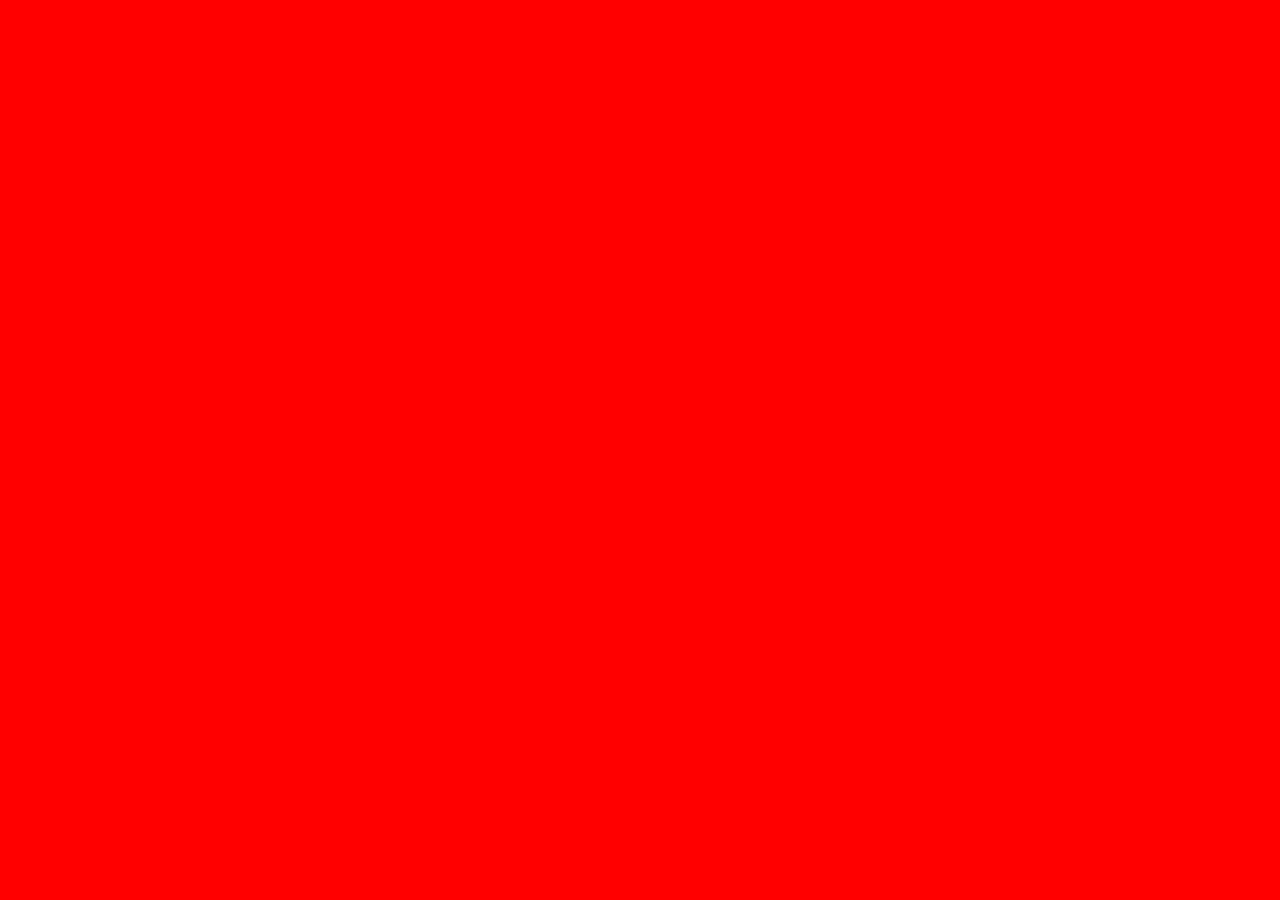
==== index.html @ bb5a7be9 "initial commit plus test script and css links" ====
<!DOCTYPE html>
<html lang="en">

<head>
    <meta charset="UTF-8">
    <meta name="viewport" content="width=device-width, initial-scale=1.0">

    <!-- font awesome and google fonts -->
    
    <link rel="stylesheet" href="assets/css/style.css">
    <title>F1 Quiz Game</title>
</head>
<body>
    
    <script src="assets/script/script.js"></script>
</body>
---- assets/css/style.css ----
body {
    background-color: red;
}
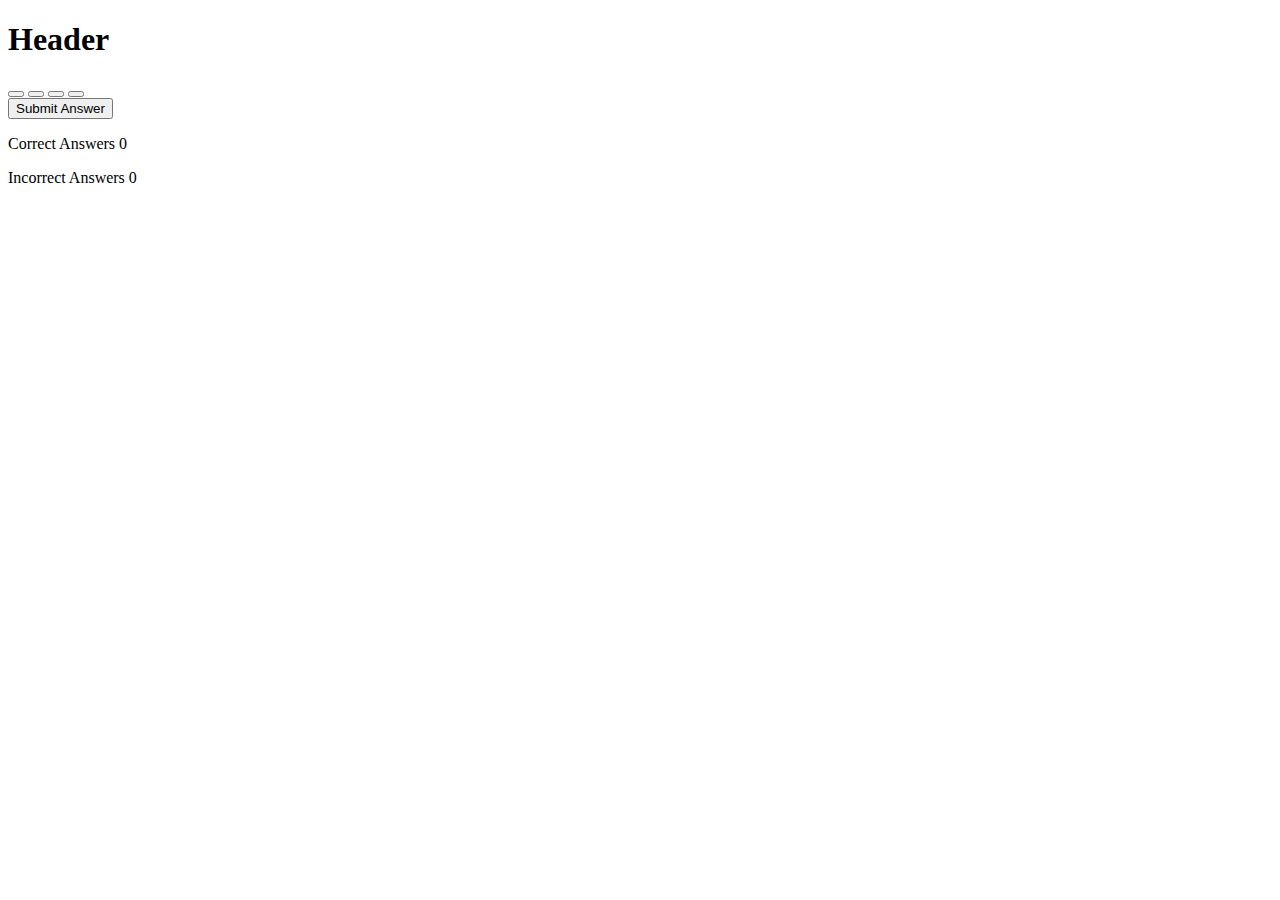
==== commit 5a850221: "add section layouts and give class names" ====
--- a/index.html
+++ b/index.html
@@ -11,6 +11,29 @@
     <title>F1 Quiz Game</title>
 </head>
 <body>
+    <h1>Header</h1>
+
+    <!--Area that displays the question-->
+    <div class="question-area">
+
+    </div>
+
+    <!--buttons for the answer selection-->
+    <div class="game-area">
+        <button class="btn btn-1"></button>
+        <button class="btn btn-2"></button>
+        <button class="btn btn-3"></button>
+        <button class="btn btn-4"></button>
+        
+    </div>
+
+    <!-- Submit Button-->
+        <button class="btn btn-submit" data-type="submit">Submit Answer</button>
     
+    <!--Score tracker, code inspiration from Love Maths project-->
+        <div class="score-area">
+            <p class="scores">Correct Answers <span id="score">0</span></p>
+            <p class="scores">Incorrect Answers <span id="incorrect">0</span></p>
+        </div>
     <script src="assets/script/script.js"></script>
 </body>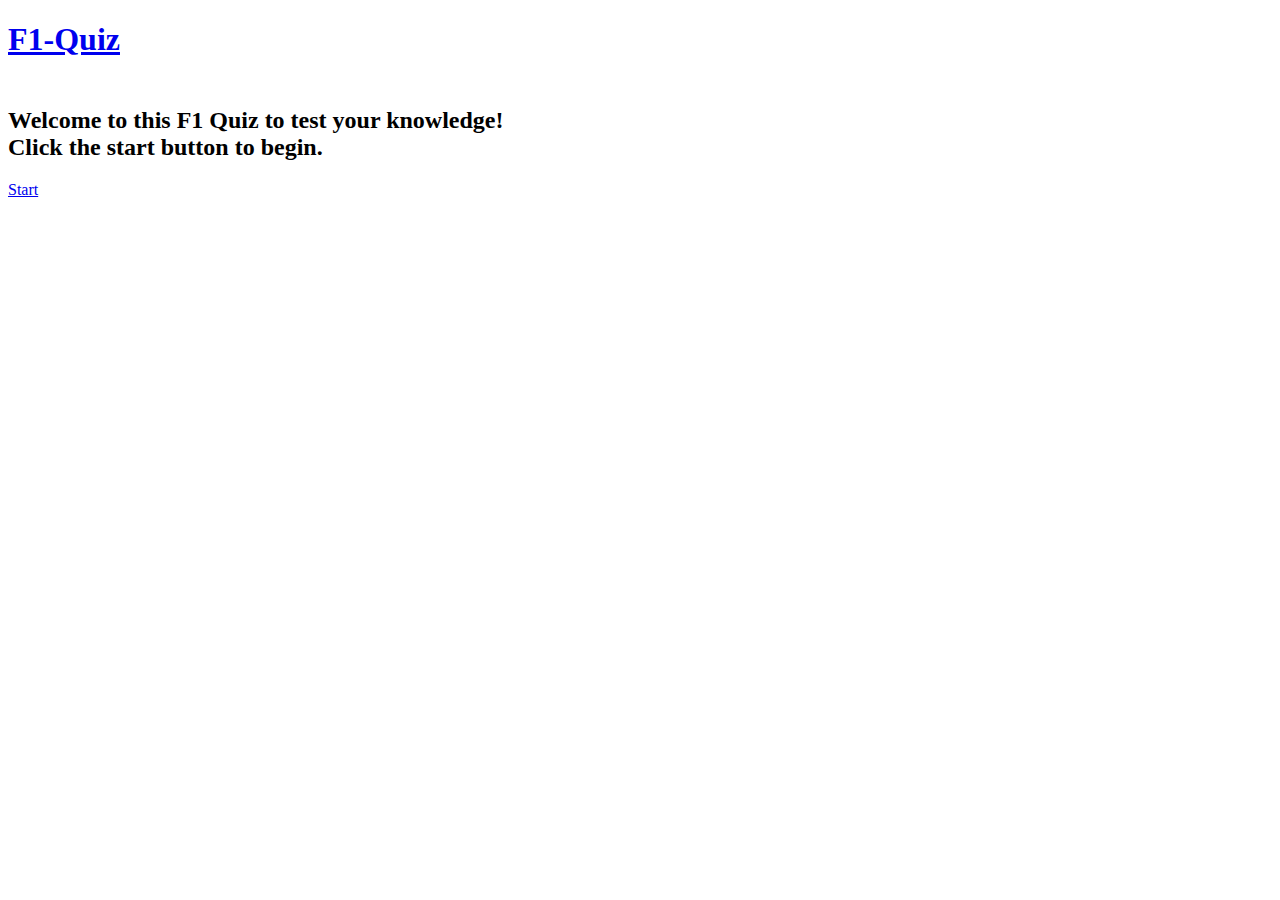
==== commit 0b420a0e: "separate index.html and quiz.html" ====
--- a/index.html
+++ b/index.html
@@ -11,29 +11,19 @@
     <title>F1 Quiz Game</title>
 </head>
 <body>
-    <h1>Header</h1>
+    <h1><a href="index.html">F1-Quiz</a></h1>
 
-    <!--Area that displays the question-->
-    <div class="question-area">
-
-    </div>
-
-    <!--buttons for the answer selection-->
-    <div class="game-area">
-        <button class="btn btn-1"></button>
-        <button class="btn btn-2"></button>
-        <button class="btn btn-3"></button>
-        <button class="btn btn-4"></button>
-        
-    </div>
-
-    <!-- Submit Button-->
-        <button class="btn btn-submit" data-type="submit">Submit Answer</button>
+    <!--Load up page content-->
+    <section> 
+        <div id="index-box">
+            <div id="question-box">
+                <h2 id="question-h2"><br>Welcome to this F1 Quiz to test your knowledge!<br>Click the start button to begin.</h2>
+            </div>
+            <div id="answer-box">
+                <a href="quiz.html" id="start-button">Start</a>
+            </div>
+        </div>
+    </section>
     
-    <!--Score tracker, code inspiration from Love Maths project-->
-        <div class="score-area">
-            <p class="scores">Correct Answers <span id="score">0</span></p>
-            <p class="scores">Incorrect Answers <span id="incorrect">0</span></p>
-        </div>
     <script src="assets/script/script.js"></script>
 </body>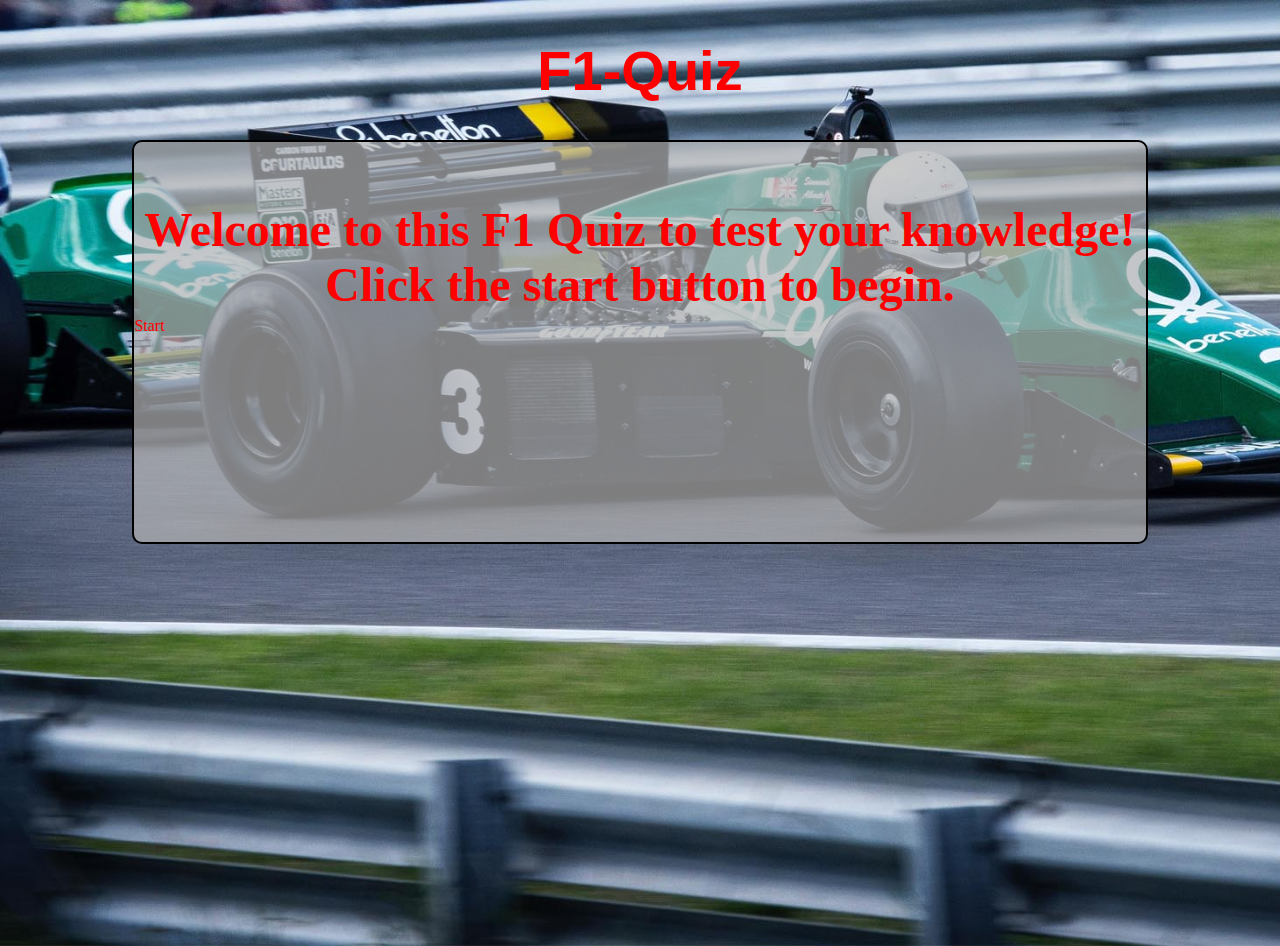
==== commit 71b28416: "add style to index box and the text inside it" ====
--- a/index.html
+++ b/index.html
@@ -4,9 +4,7 @@
 <head>
     <meta charset="UTF-8">
     <meta name="viewport" content="width=device-width, initial-scale=1.0">
-
-    <!-- font awesome and google fonts -->
-    
+    <meta name="keywords" content="formula 1, f1, quiz, game, trivia">
     <link rel="stylesheet" href="assets/css/style.css">
     <title>F1 Quiz Game</title>
 </head>
@@ -20,7 +18,7 @@
                 <h2 id="question-h2"><br>Welcome to this F1 Quiz to test your knowledge!<br>Click the start button to begin.</h2>
             </div>
             <div id="answer-box">
-                <a href="quiz.html" id="start-button">Start</a>
+                <a href ="quiz.html" id="start-button">Start</a>
             </div>
         </div>
     </section>
--- a/assets/css/style.css
+++ b/assets/css/style.css
@@ -0,0 +1,41 @@
+@import url('https://fonts.googleapis.com/css2?family=Lato:wght@300&family=Lora:ital@1&family=Oswald:wght@300&display=swap');
+
+body {
+    background-color: red;
+    background-image: url(../images/f1-image.jpg);
+    color: red;
+    background-size: cover;
+    height: 100vh;
+    padding: 0%;
+}
+
+h1 {
+    font-family: KYanone Kaffeesatz, sans-serif;
+    text-align: center;
+    font-size: 350%;
+    font-weight: 900;
+    
+}
+
+a {
+    text-decoration: none;
+    color: red;
+}
+
+/* Style for quiz box below header*/
+
+#index-box {
+    background-color: rgb(180, 180, 180, 0.7);
+    width: 80%;
+    height: 400px;
+    margin: auto;
+    border: solid black 2px;
+    border-radius: 10px;
+    
+}
+
+h2 {
+    text-align: center;
+    font-size: 300%;
+    margin: 5px;
+}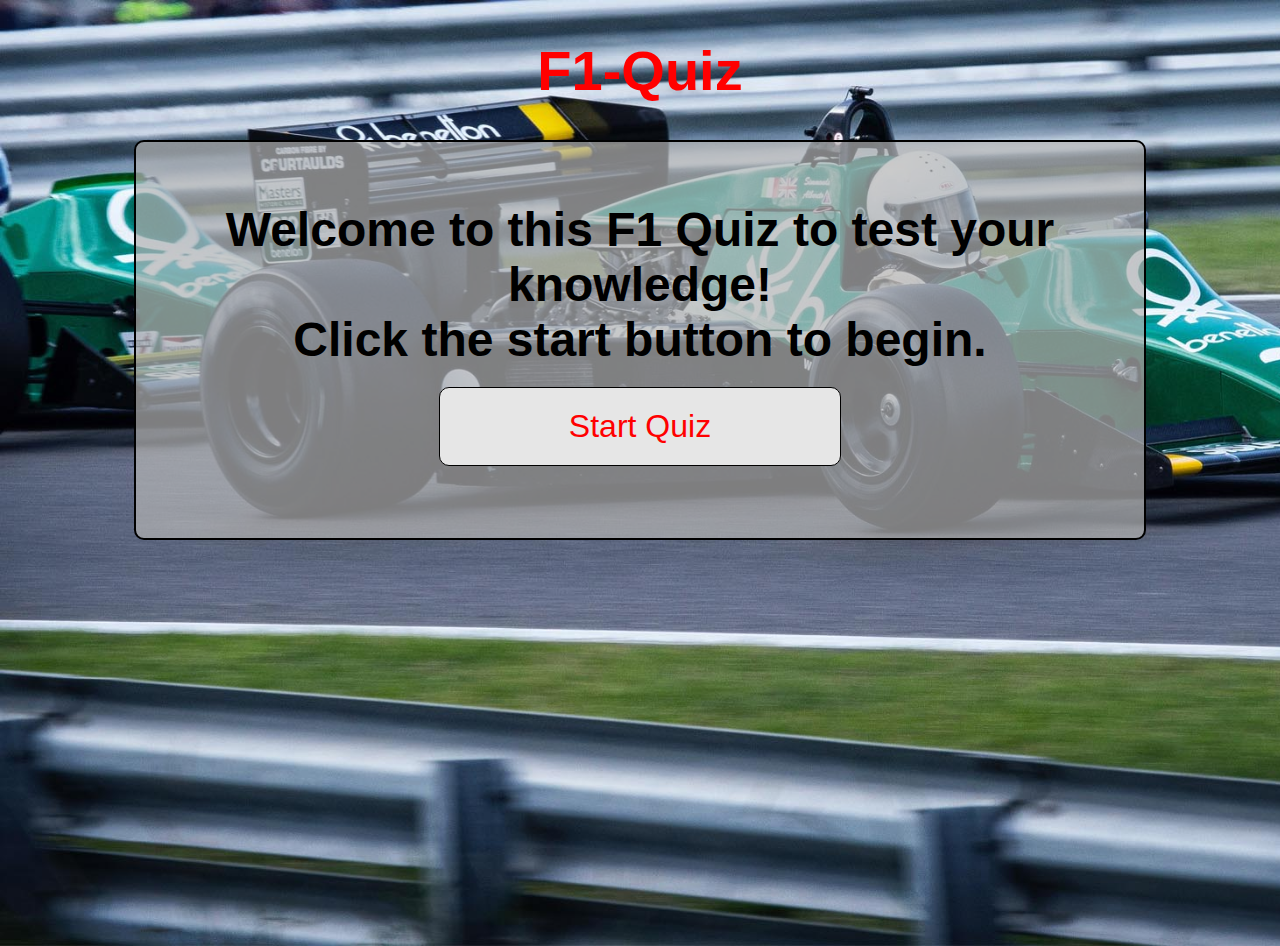
==== commit 9f1bacb1: "add style to index box and start button" ====
--- a/index.html
+++ b/index.html
@@ -18,7 +18,7 @@
                 <h2 id="question-h2"><br>Welcome to this F1 Quiz to test your knowledge!<br>Click the start button to begin.</h2>
             </div>
             <div id="answer-box">
-                <a href ="quiz.html" id="start-button">Start</a>
+                <a href ="quiz.html" id="start-button">Start Quiz</a>
             </div>
         </div>
     </section>
--- a/assets/css/style.css
+++ b/assets/css/style.css
@@ -1,16 +1,18 @@
 @import url('https://fonts.googleapis.com/css2?family=Lato:wght@300&family=Lora:ital@1&family=Oswald:wght@300&display=swap');
 
+*, *::before, *::after{
+    box-sizing: border-box;
+    font-family:KYanone Kaffeesatz, sans-serif ;
+}
 body {
-    background-color: red;
+    background-color:white;
     background-image: url(../images/f1-image.jpg);
-    color: red;
+    height: 100vh;
     background-size: cover;
-    height: 100vh;
-    padding: 0%;
+
 }
 
 h1 {
-    font-family: KYanone Kaffeesatz, sans-serif;
     text-align: center;
     font-size: 350%;
     font-weight: 900;
@@ -25,10 +27,11 @@
 /* Style for quiz box below header*/
 
 #index-box {
-    background-color: rgb(180, 180, 180, 0.7);
     width: 80%;
     height: 400px;
-    margin: auto;
+    color:black;
+    margin: 0 auto;
+    background-color: rgb(180, 180, 180,0.7);
     border: solid black 2px;
     border-radius: 10px;
     
@@ -38,4 +41,24 @@
     text-align: center;
     font-size: 300%;
     margin: 5px;
+}
+
+#start-button {
+    font-family:KYanone Kaffeesatz, sans-serif ;
+    display: block;
+    margin: 20px auto;
+    padding:2%;
+    font-size: 200%;
+    height: 30%;
+    width: 40%;
+    background-color: rgb(230, 230, 230);
+    border:solid black 1px;
+    border-radius: 10px;
+    text-align: center;
+    
+}
+
+#start-button:hover {
+    background-color: red;
+    color: white;
 }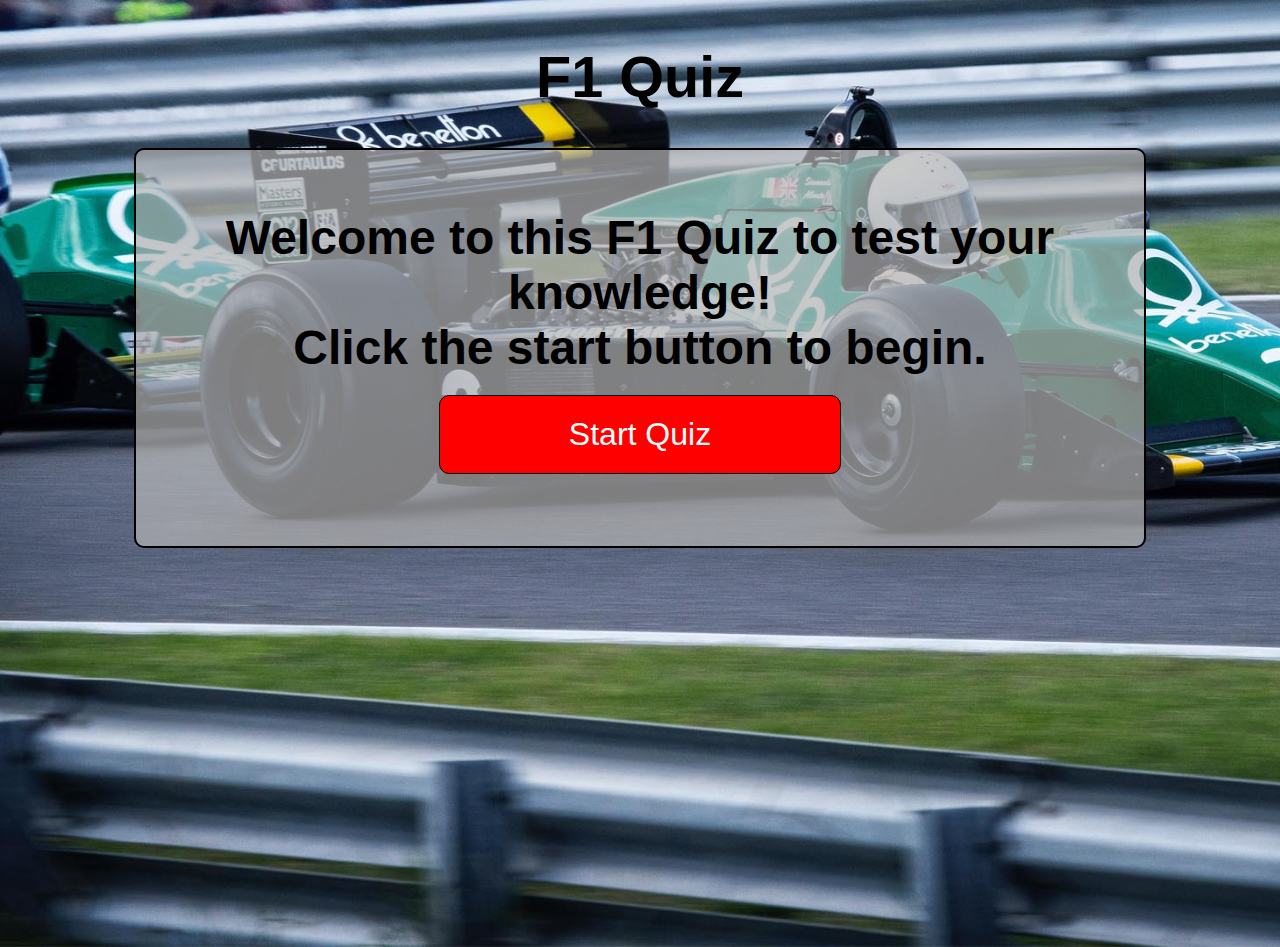
==== commit ff832866: "remove dash in h1 index.html" ====
--- a/index.html
+++ b/index.html
@@ -9,7 +9,7 @@
     <title>F1 Quiz Game</title>
 </head>
 <body>
-    <h1><a href="index.html">F1-Quiz</a></h1>
+    <h1><a href="index.html">F1 Quiz</a></h1>
 
     <!--Load up page content-->
     <section> 
--- a/assets/css/style.css
+++ b/assets/css/style.css
@@ -14,14 +14,15 @@
 
 h1 {
     text-align: center;
-    font-size: 350%;
-    font-weight: 900;
+    font-size: 360%;
+    font-weight: 700;
+    padding-top: 5px;
     
 }
 
 a {
     text-decoration: none;
-    color: red;
+    color: black;
 }
 
 /* Style for quiz box below header*/
@@ -44,7 +45,6 @@
 }
 
 #start-button {
-    font-family:KYanone Kaffeesatz, sans-serif ;
     display: block;
     margin: 20px auto;
     padding:2%;
@@ -56,9 +56,115 @@
     border-radius: 10px;
     text-align: center;
     
+   background-color: red;
+    color: white;
 }
 
-#start-button:hover {
-    background-color: red;
-    color: white;
+#quiz-container {
+    height: 550px;
+    width: 80%;
+    background-color: rgb(180, 180, 180,0.7);
+    margin: 0 auto;
+    border-radius: 10px 10px;
+}
+
+#questions {
+    height: 35%;
+    width: 80%;
+    margin-top: 10px;
+    display: flex;
+    justify-content: center;
+    align-items: center;
+    text-align: center;
+    margin: 10px auto;
+}
+
+#answer-grid {
+    height: 200px;
+    width: 100%;
+    margin: 0 auto;
+    text-align: center;
+}
+
+.answer-btn {
+    font-size: 145%;
+    font-weight: 300;
+    width: 40%;
+    height: 30%;
+    margin: 1%;
+    border: 0.5px solid black;
+    border-radius: 10px;
+    
+}
+
+.answer-btn:hover {
+    border: 2px solid blue;
+}
+
+/* Scoring area and navigation code*/
+.score-area {
+    width: 80%;
+    height:100px;
+}
+
+#scores{
+    margin-left: 30px;
+    padding: 2px;
+    font-size: 130%;
+    
+}
+
+#next, #restart {
+    display:block;
+    float: right;
+    font-size: 100%;
+    font-weight: 300;
+    width: 10%;
+    height: 15%;
+    border: 0.5px solid black; 
+    border-radius: 10px;
+    margin: 5px;
+    padding: 10px;
+    text-align: center;
+}
+
+#next:hover, #restart:hover {
+    border: solid gold 2px;
+    color: black;
+}
+
+/* Media Queries*/
+
+@media screen and (max-width:900px) {
+    h2{
+        font-size: 250%;
+    }
+
+    #restart,#next {
+        font-size: 65%;
+        text-align: center;
+    }
+
+}
+
+
+@media screen and (max-width:600px) {
+    .answer-btn{
+        font-size: 100%;
+    }
+
+    h2{
+        font-size: 175%;
+    }
+
+    #restart, #next {
+        display: block;
+        width: 20%;
+    }
+}
+
+@media screen and (max-width:320px) {
+    #restart, #next{
+        width: auto;
+    }
 }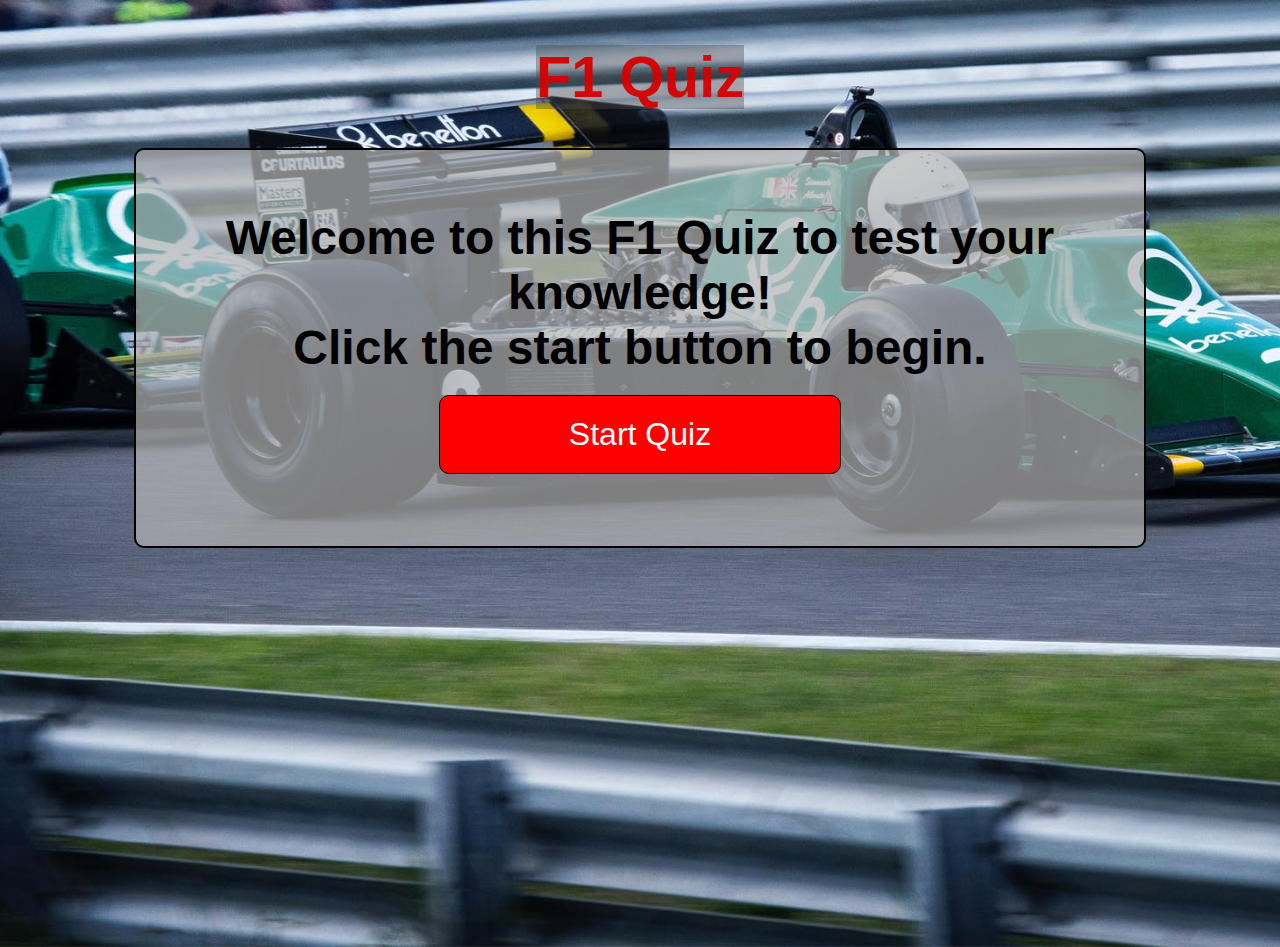
==== commit 2911cb08: "add favicon, reduce font size of question text,change header colour to red" ====
--- a/index.html
+++ b/index.html
@@ -4,8 +4,9 @@
 <head>
     <meta charset="UTF-8">
     <meta name="viewport" content="width=device-width, initial-scale=1.0">
-    <meta name="keywords" content="formula 1, f1, quiz, game, trivia">
+    <meta name="keywords" content="formula 1, f1, quiz, game, trivia, quizgame">
     <link rel="stylesheet" href="assets/css/style.css">
+    <link rel="icon" type="image/f1" href="./assets/images/favicon.ico">
     <title>F1 Quiz Game</title>
 </head>
 <body>
--- a/assets/css/style.css
+++ b/assets/css/style.css
@@ -22,7 +22,8 @@
 
 a {
     text-decoration: none;
-    color: black;
+    color: rgba(214, 0, 0, 0.952);
+    background-color:rgba(76, 75, 75, 0.4) ;
 }
 
 /* Style for quiz box below header*/
@@ -137,7 +138,7 @@
 
 @media screen and (max-width:900px) {
     h2{
-        font-size: 250%;
+        font-size: 230%;
     }
 
     #restart,#next {
@@ -154,7 +155,7 @@
     }
 
     h2{
-        font-size: 175%;
+        font-size: 150%;
     }
 
     #restart, #next {
